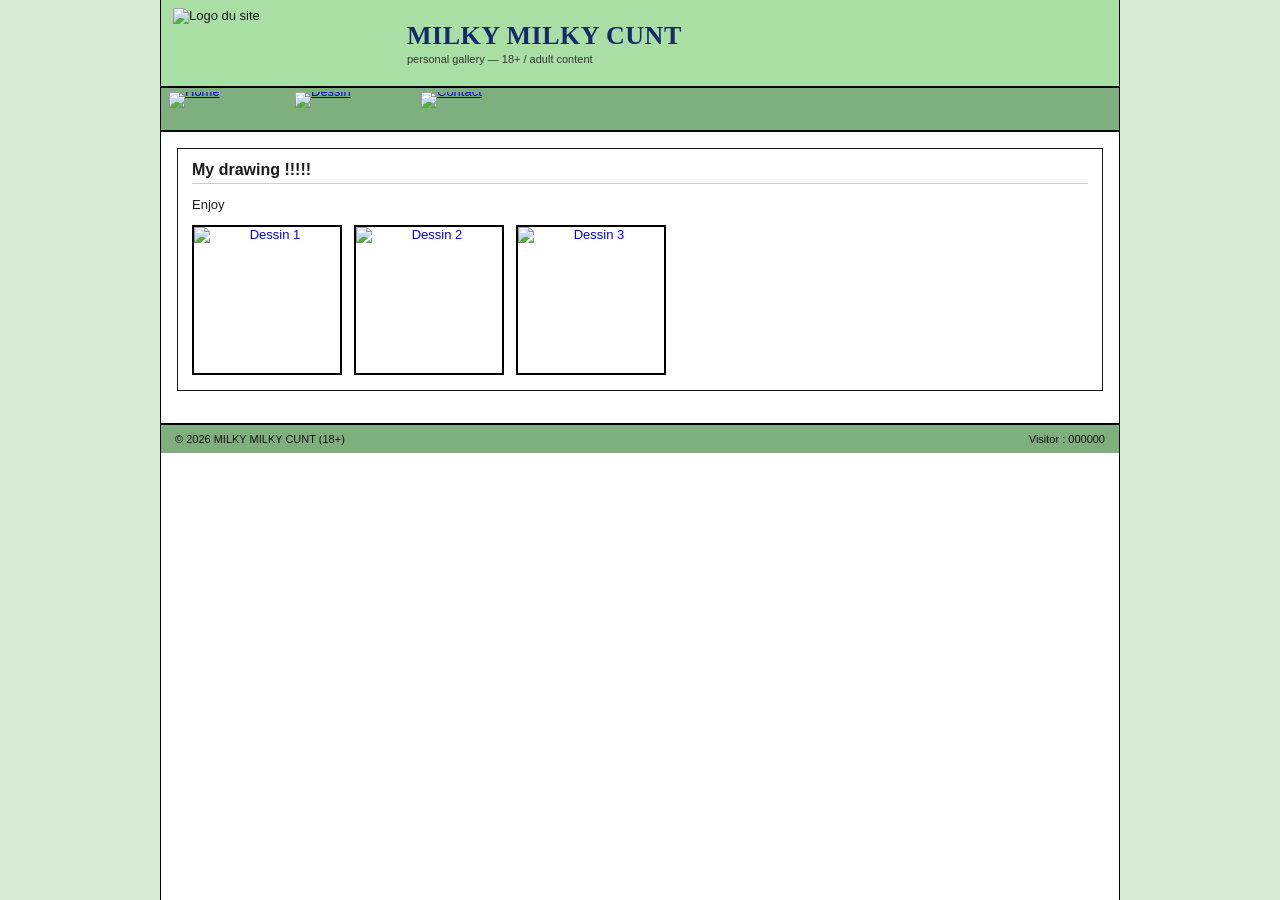
==== dessin.html @ 2093c90a "Add files via upload" ====
<!DOCTYPE html>
<html lang="fr">
<head>
  <meta charset="UTF-8">
  <title>MILKY MILKY CUNT</title>
  <meta name="viewport" content="width=device-width, initial-scale=1">
  <link rel="stylesheet" href="style.css">
</head>
<body>
<div class="wrapper">

  <header class="site-header">
    <img class="logo" src="images/milkymilkycunt.jpg" alt="Logo du site" width="220" height="70">
    <div>
      <h1 class="site-title">MILKY MILKY CUNT</h1>
      <p class="site-tagline">personal gallery — 18+ / adult content</p>
    </div>
  </header>

  <nav class="main-nav">
    <a href="index.html"><img src="images/btn-home.svg" alt="Home" width="120" height="34"></a>
    <a href="dessin.html"><img src="images/btn-dessin.svg" alt="Dessin" width="120" height="34"></a>
    <a href="contact.html"><img src="images/btn-contact.svg" alt="Contact" width="120" height="34"></a>
  </nav>

  <main class="content">
    <div class="panel">
      <h2>My drawing !!!!!</h2>
      <p>Enjoy</p>

      <div class="gallery">
        <a class="gallery-item" href="dessins-full/yaku1.PNG">
          <img src="dessins-full/yaku1.PNG" alt="Dessin 1" width="150" height="150">
          <span class="caption"></span>
        </a>
        <a class="gallery-item" href="dessins-full/yaku2.PNG">
          <img src="dessins-full/yaku2.PNG" alt="Dessin 2" width="150" height="150">
          <span class="caption"></span>
        </a>
        <a class="gallery-item" href="dessins-full/yaku3.PNG">
          <img src="dessins-full/yaku3.PNG" alt="Dessin 3" width="150" height="150">
          <span class="caption"></span>
        </a>
       
      </div>
    </div>
  </main>

  <footer class="site-footer">
    <span>© 2026 MILKY MILKY CUNT (18+)</span>
    <span class="counter">Visitor : 000000</span>
  </footer>

</div>
</body>
</html>
---- style.css ----
/* ===========================================================
   style.css — thème "vieil internet / imageboard"
   Palette : verts façon vieux forums, liens bleus classiques
   =========================================================== */

:root {
  --bg-page: #d8ecd6;
  --bar-main: #a9dfa4;
  --bar-sub: #7fae7f;
  --panel-bg: #ffffff;
  --panel-border: #1a1a1a;
  --link-color: #0000ee;
  --link-visited: #551a8b;
  --text-color: #1a1a1a;
  --logo-color: #142a6b;
}

* { box-sizing: border-box; }

body {
  margin: 0;
  padding: 0;
  background: var(--bg-page);
  font-family: Verdana, Geneva, Tahoma, sans-serif;
  font-size: 13px;
  color: var(--text-color);
}

.wrapper {
  max-width: 960px;
  margin: 0 auto;
  background: var(--panel-bg);
  border-left: 1px solid #000;
  border-right: 1px solid #000;
  min-height: 100vh;
}

/* ---------- header / logo ---------- */
.site-header {
  background: var(--bar-main);
  border-bottom: 2px solid #000;
  padding: 8px 12px;
  display: flex;
  align-items: center;
  gap: 14px;
}

.site-header .logo { display: block; }

.site-title {
  margin: 0;
  font-family: Georgia, "Times New Roman", serif;
  font-weight: bold;
  font-size: 26px;
  color: var(--logo-color);
  letter-spacing: 0.5px;
}

.site-tagline {
  margin: 2px 0 0;
  font-size: 11px;
  color: #333;
}

/* ---------- nav (boutons images) ---------- */
.main-nav {
  background: var(--bar-sub);
  border-bottom: 2px solid #000;
  padding: 4px 8px;
  display: flex;
  gap: 6px;
  flex-wrap: wrap;
}

.main-nav a { line-height: 0; }
.main-nav img { display: block; image-rendering: pixelated; }
.main-nav a:hover img { filter: brightness(1.08); }

/* bandeau d'annonce défilant, clin d'oeil vieil internet */
.ticker-bar {
  background: #eef8ec;
  border-bottom: 1px solid #000;
  overflow: hidden;
  white-space: nowrap;
  padding: 3px 0;
}

.ticker-bar span {
  display: inline-block;
  padding-left: 100%;
  animation: ticker 18s linear infinite;
  font-size: 12px;
}

@keyframes ticker {
  0%   { transform: translateX(0); }
  100% { transform: translateX(-100%); }
}

/* ---------- contenu ---------- */
.content {
  padding: 16px;
}

.panel {
  background: #fff;
  border: 1px solid var(--panel-border);
  padding: 12px 14px;
  margin-bottom: 16px;
}

.panel h2 {
  margin-top: 0;
  font-size: 16px;
  border-bottom: 1px solid #ccc;
  padding-bottom: 4px;
}

a { color: var(--link-color); }
a:visited { color: var(--link-visited); }

.news-list { list-style: none; padding: 0; margin: 0; }
.news-list li { padding: 4px 0; border-bottom: 1px dashed #ccc; }
.news-list .date { font-weight: bold; color: var(--logo-color); margin-right: 6px; }

/* ---------- galerie (page dessin) ---------- */
.gallery {
  display: flex;
  flex-wrap: wrap;
  gap: 12px;
}

.gallery-item {
  width: 150px;
  text-align: center;
  text-decoration: none;
}

.gallery-item img {
  width: 150px;
  height: 150px;
  object-fit: cover;
  border: 2px solid #000;
  display: block;
}

.gallery-item .caption {
  display: block;
  font-size: 11px;
  margin-top: 3px;
  color: var(--text-color);
}

/* ---------- contact ---------- */
.contact-links {
  display: flex;
  gap: 18px;
  align-items: center;
  margin-top: 10px;
}

/* ---------- footer ---------- */
.site-footer {
  background: var(--bar-sub);
  border-top: 2px solid #000;
  padding: 8px 14px;
  font-size: 11px;
  color: #111;
  display: flex;
  justify-content: space-between;
  flex-wrap: wrap;
  gap: 6px;
}

@media (max-width: 600px) {
  .site-header { flex-direction: column; align-items: flex-start; }
  .site-footer { flex-direction: column; }
}
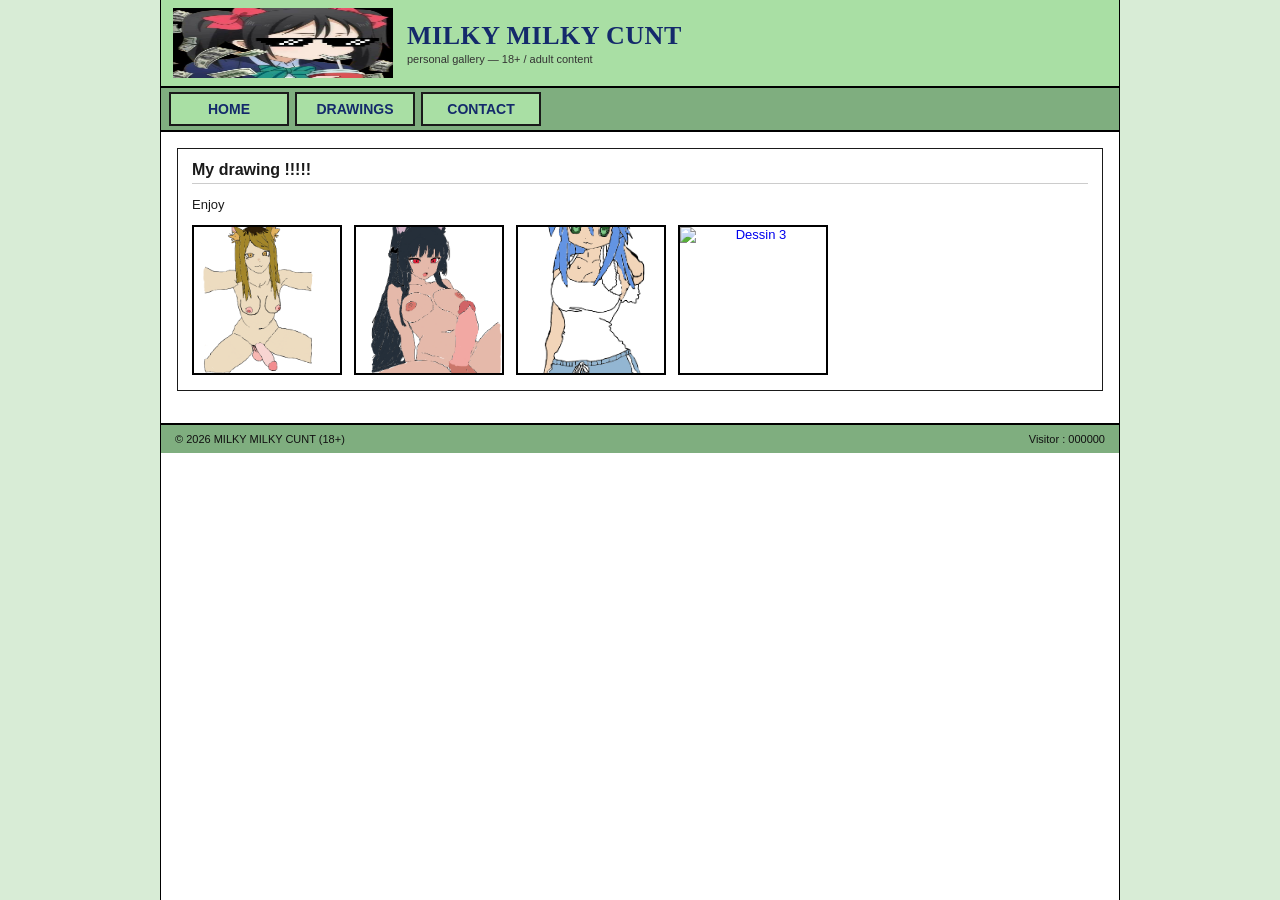
==== commit 0c73674b: "Add new gallery item for Dessin 4" ====
--- a/dessin.html
+++ b/dessin.html
@@ -41,7 +41,11 @@
           <img src="dessins-full/yaku3.PNG" alt="Dessin 3" width="150" height="150">
           <span class="caption"></span>
         </a>
-       
+               </a>
+        <a class="gallery-item" href="dessins-full/yaku3.PNG">
+          <img src="dessins-full/yaku4.PNG" alt="Dessin 3" width="150" height="150">
+          <span class="caption"></span>
+        </a>
       </div>
     </div>
   </main>
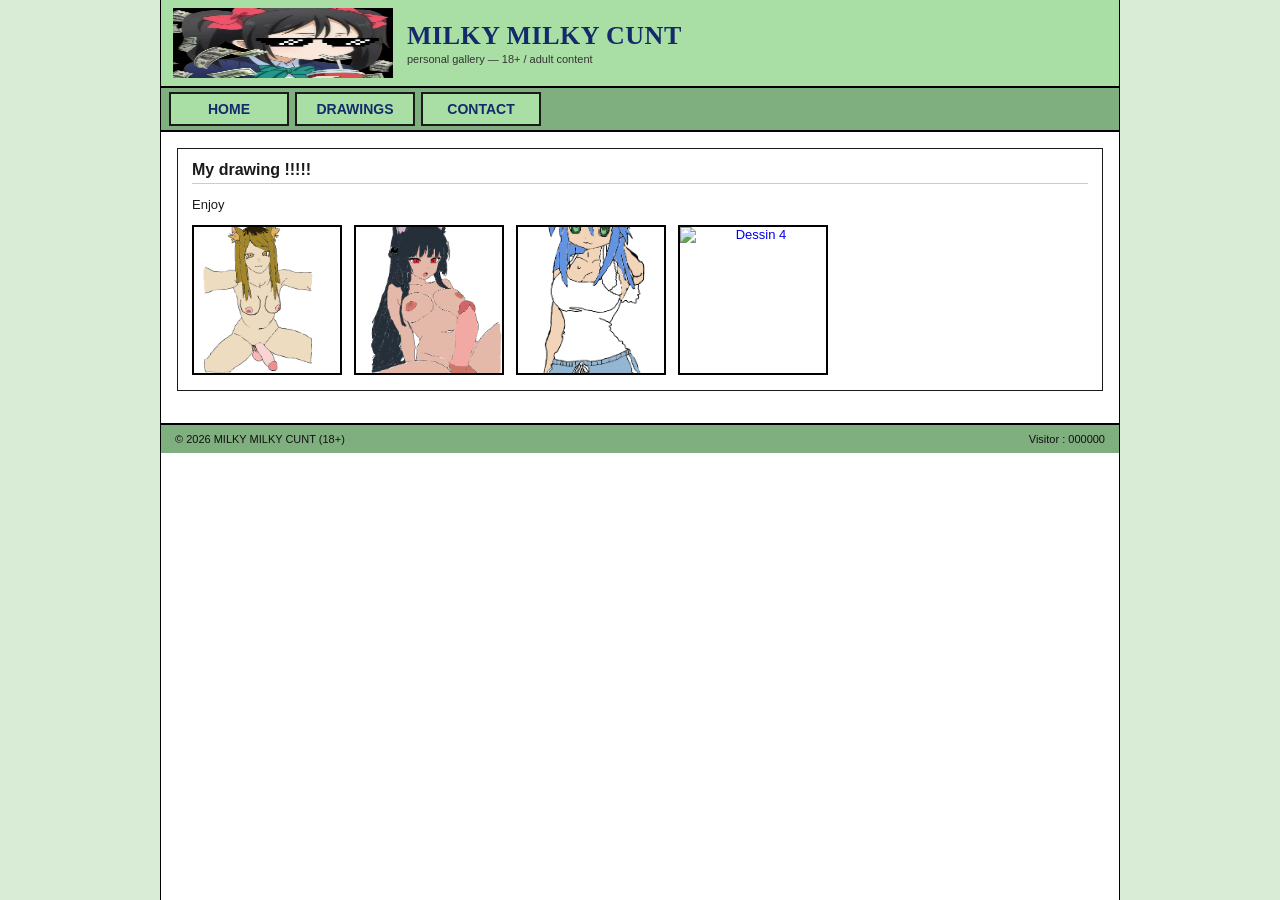
==== commit 3f957209: "Update image alt text from 'Dessin 3' to 'Dessin 4'" ====
--- a/dessin.html
+++ b/dessin.html
@@ -42,8 +42,8 @@
           <span class="caption"></span>
         </a>
                </a>
-        <a class="gallery-item" href="dessins-full/yaku3.PNG">
-          <img src="dessins-full/yaku4.PNG" alt="Dessin 3" width="150" height="150">
+        <a class="gallery-item" href="dessins-full/yaku4.PNG">
+          <img src="dessins-full/yaku4.PNG" alt="Dessin 4" width="150" height="150">
           <span class="caption"></span>
         </a>
       </div>
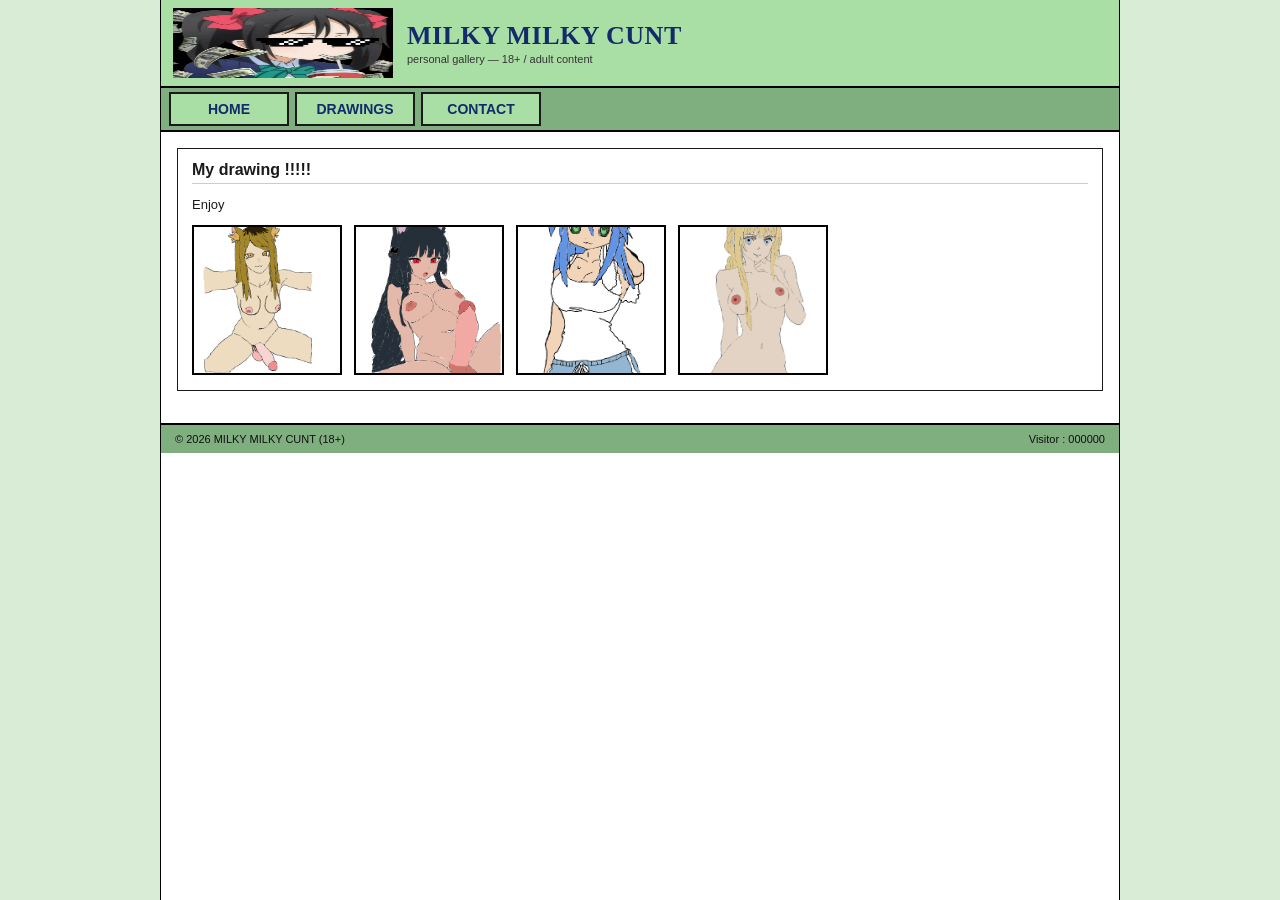
==== commit 85adcafd: "Fix image file extension from PNG to png" ====
--- a/dessin.html
+++ b/dessin.html
@@ -43,7 +43,7 @@
         </a>
                </a>
         <a class="gallery-item" href="dessins-full/yaku4.PNG">
-          <img src="dessins-full/yaku4.PNG" alt="Dessin 4" width="150" height="150">
+          <img src="dessins-full/yaku4.png" alt="Dessin 4" width="150" height="150">
           <span class="caption"></span>
         </a>
       </div>
